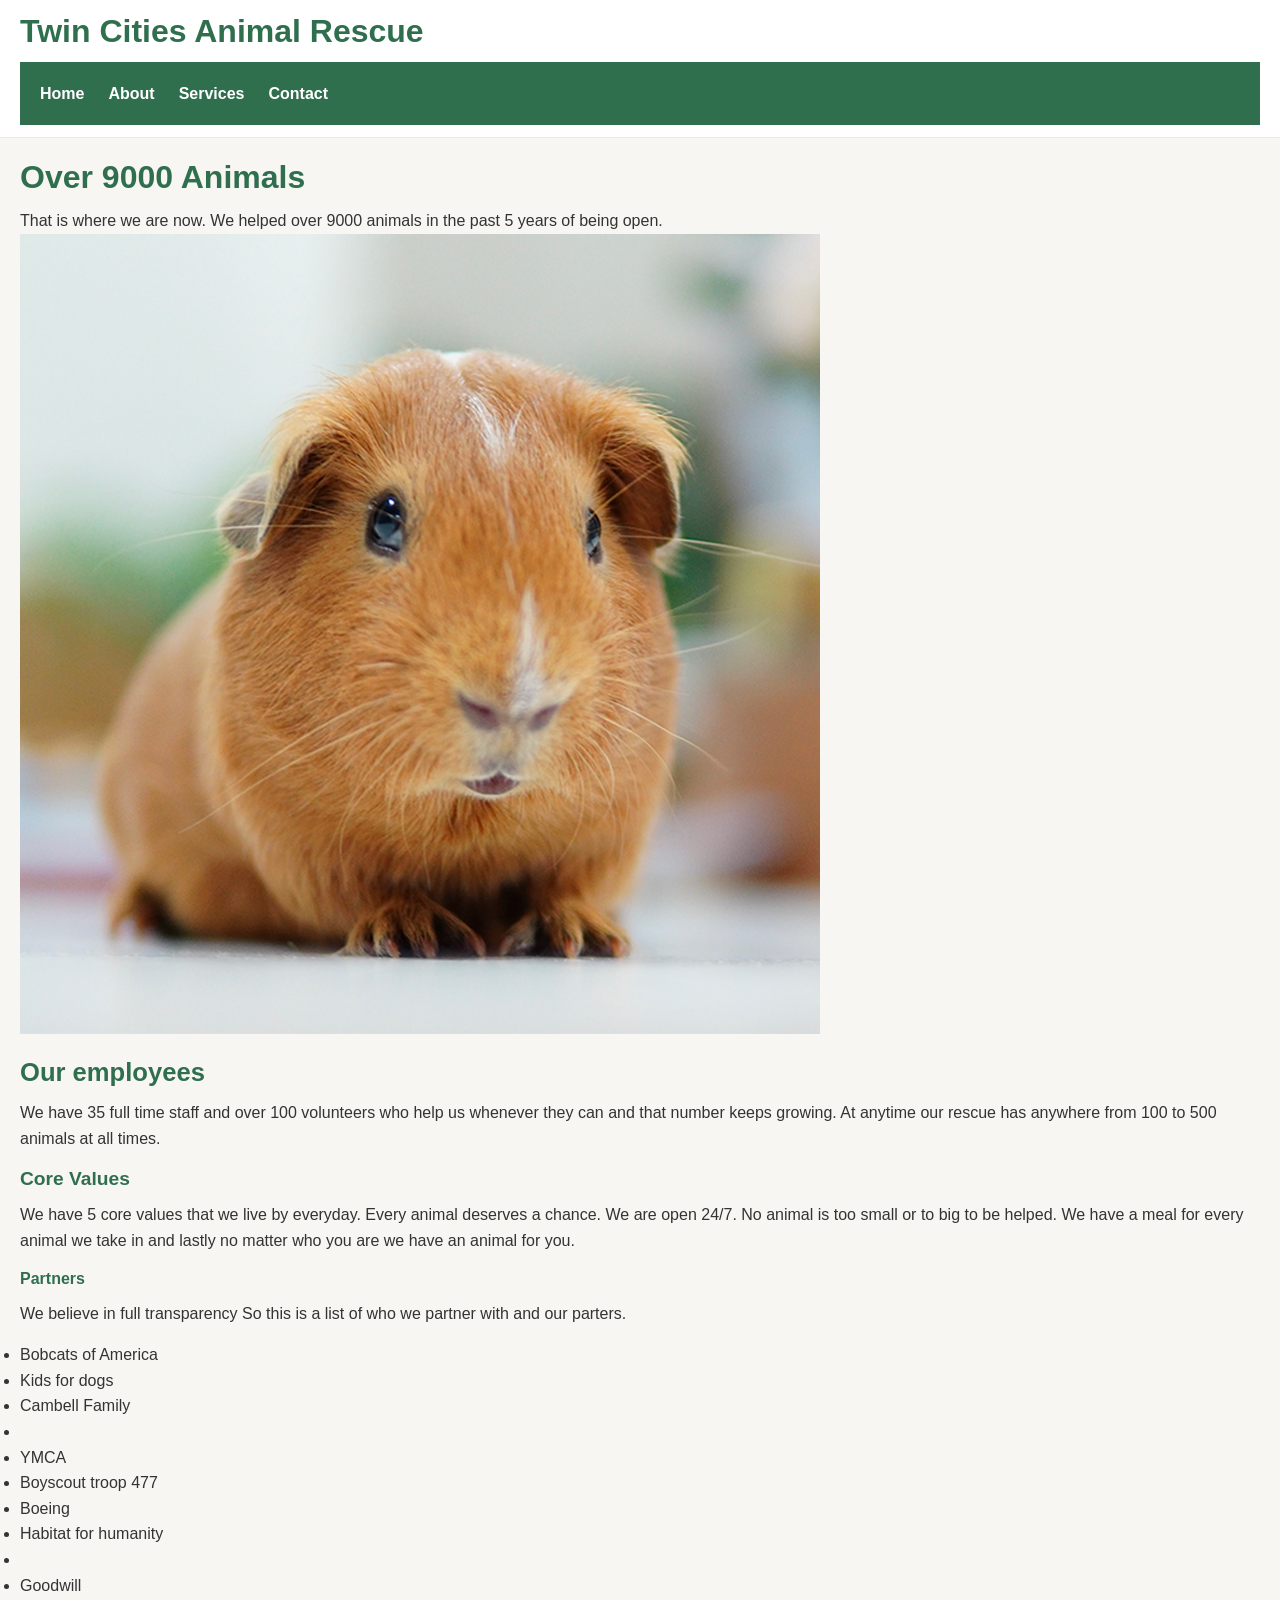
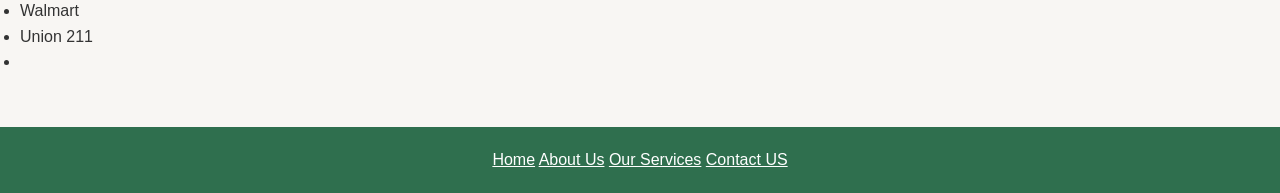
==== codespaces-blank/about.html @ 2b4ccfb4 "first commit" ====
<!DOCTYPE html>
<html lang="en">
<head>

<title>About Twin Cities Animal Rescue</title>
<link rel="stylesheet" href="styles.css"
</head>
<body>
    <header>
    <h1>Twin Cities Animal Rescue</h1>
    <nav>
      <a href="index.html">Home</a>
      <a href="about.html">About</a>
      <a href="services.html">Services</a>
      <a href="contact.html">Contact</a>
    </nav>
  </header>
<main>
<h1> Over 9000 Animals</h1>
<p> That is where we are now. We helped over 9000 animals in the past 5 years of being open.
<img src="Images/rescue-pet_c.png" alt="We help all animals no matter the size">

<h2> Our employees</h2>
<p> We have 35 full time staff and over 100 volunteers who help us whenever they can and that number keeps growing. At anytime our rescue has anywhere from 100 to 500 animals at all times.</p>

<h3> Core Values</h3>
<p> We have 5 core values that we live by everyday. Every animal deserves a chance. We are open 24/7. No animal is too small or to big to be helped. We have a meal for every animal we take in and lastly no matter who you are we have an animal for you.</p>


<h4> Partners</h4>
<p> We believe in full transparency So this is a list of who we partner with and our parters.</p>   
<ul> 
    <li> Bobcats of America</li>
    <li> Kids for dogs</li>
    <li> Cambell Family<li>
    <li> YMCA</li>
    <li> Boyscout troop 477</li>
    <li> Boeing</li>
    <li> Habitat for humanity<li> 
    <li> Goodwill</li>
    <li> Walmart</li>
    <li> Union 211<li> 
    </li>

</main>
 <footer>
    <a href="index.html">Home</a> <a href="about.html">About Us</a> <a href="services.html">Our Services</a> <a href="contact.html">Contact US</a>
  </footer>
</body>
</html>
---- codespaces-blank/styles.css ----
/* css for touchtone project David Bohn */

/*  start of css stuff */
:root 
{
  --primary: #2F6F4E;
  --accent: #E07A5F;
  --text: #333333;
  --bg: #F8F6F3;
  --white: #ffffff;
  --light-gray: #e8e8e8;
}

* {
  box-sizing: border-box;
  margin: 0;
  padding: 0;
}

body 
{
  font-family: Arial, Helvetica, sans-serif;
  color: var(--text);
  background-color: var(--bg);
  line-height: 1.6;
  font-size: 16px;
}
/* Font stuff */
h1, h2, h3, h4 
{
  font-family: 'Trebuchet MS', 'Lucida Sans', sans-serif;
  color: var(--primary);
  margin-bottom: 0.75rem;
  line-height: 1.2;
}

h1 { font-size: 1.5rem; 
}
h2 { font-size: 1.4rem; 
}
h3 { font-size: 1.2rem; 
}

p 
{
  margin-bottom: 1rem;
}
/* space rules here */
header, main, footer, section, nav 
{
  padding: 1.25rem;
}

section 
{
  margin-bottom: 1.5rem;
}
/* header section options */
header 
{
  background-color: var(--white);
  border-bottom: 1px solid var(--light-gray);
  padding: 0.75rem 1.25rem;
}

.logo 
{
  width: 70px;
  height: auto;
  vertical-align: middle;
  margin-right: 0.5rem;
}
/* stuff with the navigation */
nav 
{
  background-color: var(--primary);
  padding: 0.75rem 1rem;
  display: flex;
  flex-direction: column;
  gap: 0.5rem;
}

nav a 
{
  color: var(--white);
  text-decoration: none;
  font-weight: 600;
  padding: 0.4rem 0;
}
 
nav a:hover 
{
  color: var(--accent);
}
 /* all the button settings */
.btn, button, input[type="submit"] 
{
  background-color: var(--accent);
  color: var(--white);
  border: none;
  padding: 0.6rem 1.2rem;
  font-family: Arial, Helvetica, sans-serif;
  font-weight: 600;
  cursor: pointer;
  border-radius: 4px;
  text-decoration: none;
  display: inline-block;
}

.btn:hover, button:hover, input[type="submit"]:hover 
{
  background-color: #c9654f;
}
/* form settings for forms */
form 
{
  background-color: var(--white);
  padding: 1.25rem;
  border-radius: 6px;
  margin: 1rem 0;
}

label 
{
  display: block;
  margin-bottom: 0.4rem;
  font-weight: 600;
  color: var(--primary);
}

input, textarea, select 
{
  width: 100%;
  padding: 0.6rem;
  margin-bottom: 1rem;
  border: 1px solid var(--light-gray);
  border-radius: 4px;
  font-family: Arial, Helvetica, sans-serif;
}

fieldset 
{
  border: 1px solid var(--light-gray);
  padding: 1rem;
  margin-bottom: 1rem;
}

legend 
{
  font-weight: 600;
  color: var(--primary);
  padding: 0 0.5rem;
}

img 
{
  max-width: 100%;
  height: auto;
}

footer 
{
  background-color: var(--primary);
  color: var(--white);
  text-align: center;
  padding: 1.25rem;
  margin-top: 2rem;
}
/* footer stuff */
footer a {
  color: var(--white);
}
/* my simple mobile cell response code */
@media (min-width: 768px) 
{
  h1 { font-size: 2rem; 
}
  h2 { font-size: 1.6rem; 
}

  nav 
  {
    flex-direction: row;
    gap: 1.5rem;
    padding: 0.75rem 1.25rem;
  }

  section 
  {
    max-width: 900px;
    margin-left: auto;
    margin-right: auto;
  }
}
/* End of Css for touchtone */
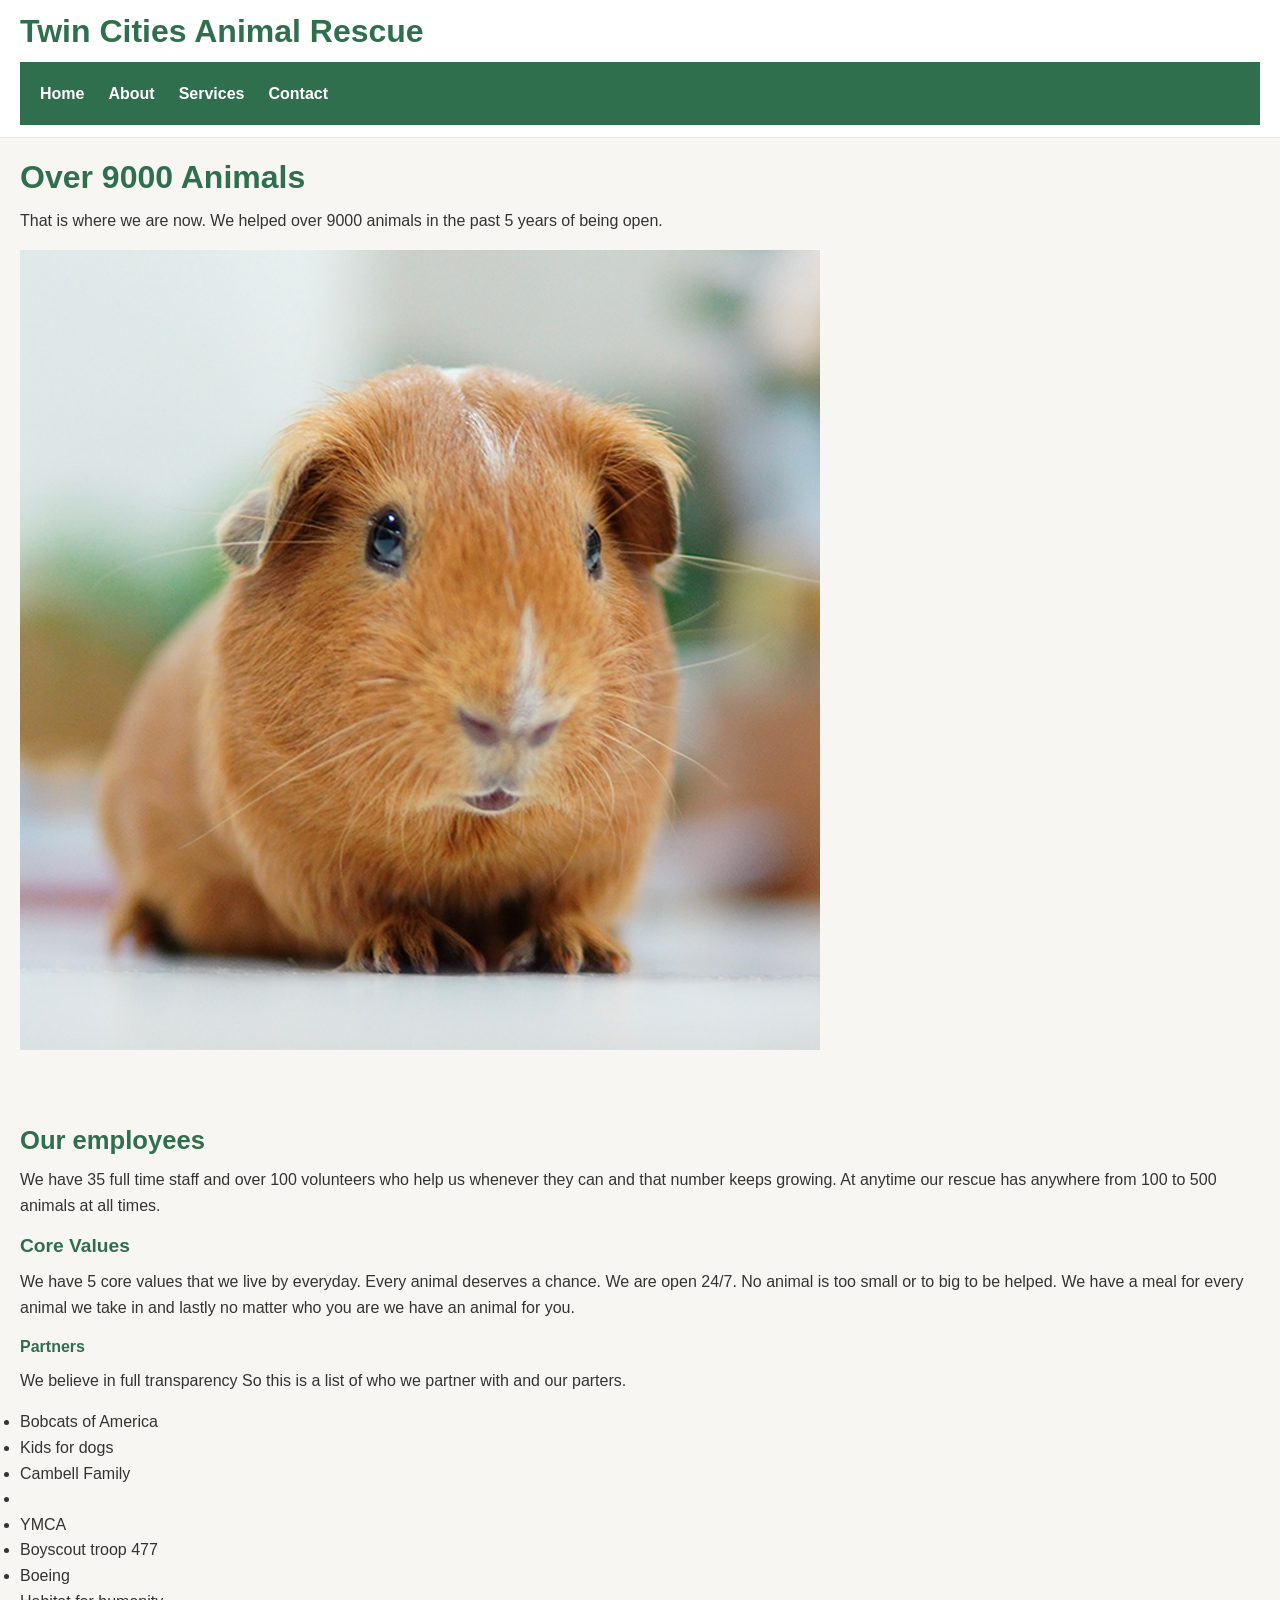
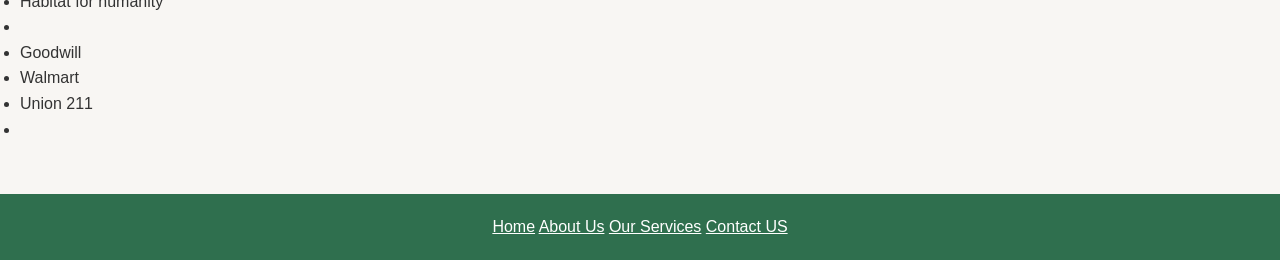
==== commit d1edc613: "small update to edit" ====
--- a/codespaces-blank/about.html
+++ b/codespaces-blank/about.html
@@ -3,7 +3,7 @@
 <head>
 
 <title>About Twin Cities Animal Rescue</title>
-<link rel="stylesheet" href="styles.css"
+<link rel="stylesheet" href="styles.css">
 </head>
 <body>
     <header>
@@ -17,9 +17,11 @@
   </header>
 <main>
 <h1> Over 9000 Animals</h1>
-<p> That is where we are now. We helped over 9000 animals in the past 5 years of being open.
-<img src="Images/rescue-pet_c.png" alt="We help all animals no matter the size">
+<p> That is where we are now. We helped over 9000 animals in the past 5 years of being open.<b></b></p>
 
+ <p> <img src="Images/rescue-pet_c.png" alt="We help all animals no matter the size"></p>
+ <br>
+<br>
 <h2> Our employees</h2>
 <p> We have 35 full time staff and over 100 volunteers who help us whenever they can and that number keeps growing. At anytime our rescue has anywhere from 100 to 500 animals at all times.</p>
 
